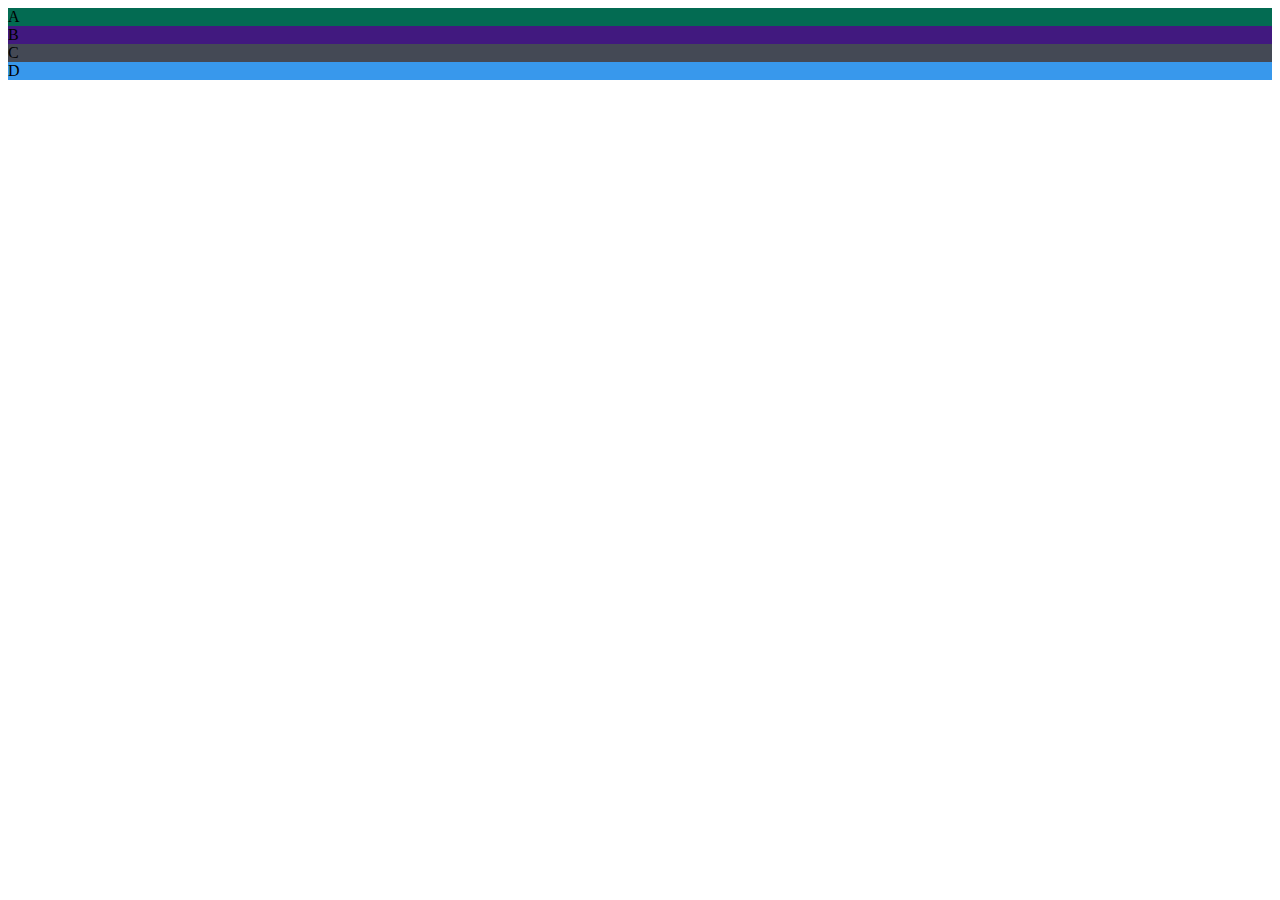
==== fundamentos/3-indrotucao-html-css/3-html-css-seletores-e-posicionamento/index.html @ 4f141ef8 "box model" ====
<!DOCTYPE html>
<html lang="en">
<head>
    <meta charset="UTF-8">
    <meta http-equiv="X-UA-Compatible" content="IE=edge">
    <meta name="viewport" content="width=device-width, initial-scale=1.0">
    <title>Exercício de Fixação: box model</title>
    <link rel="stylessheet" href="style.css">
</head>
<body>
    <div class="caixa width-and-height" style="background: #036b52">A</div>
    <div class="caixa width-and-height padding" style="background: #41197f">B<div>
    <div class="caixa width-and-height padding margin" style="background: #444955">C</div>
    <div class="caixa width-and-height padding margin border" style="background: #3898EC">D</div>
</body>
</html>
---- fundamentos/3-indrotucao-html-css/3-html-css-seletores-e-posicionamento/style.css ----
.caixa {
    color: white;
    display: inline-block;
    line-height: 50px;
    text-align: center;
    vertical-align: top;
  }
  
  .width-and-height {
    height: 50px;
    width: 50px;
  }
  
  /* insira na classe abaixo um padding de 20px para aplicá-lo aos itens B, C e D */
  .padding {
    height: 20px;
    width: 20px;
  
  }
  /* insira na classe abaixo uma margem de 30px para aplicá-la aos itens C e D */
  .margin {
  height:30px;
  }
  
  /* insira na classe abaixo uma borda com valor '5px solid black' para aplicá-la ao item D */
  .border {
    border-color: 5px solid black;
  }
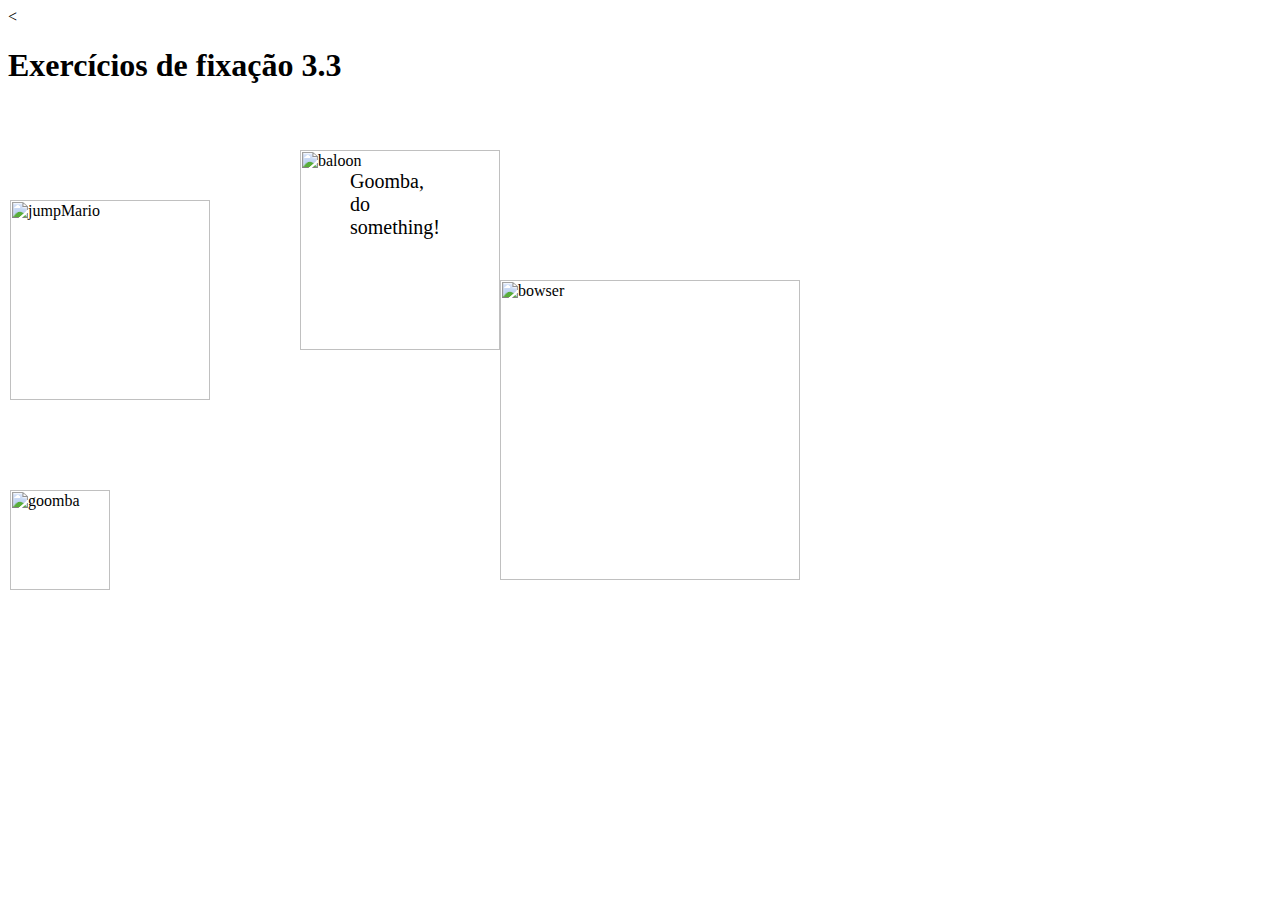
==== commit 1cbc988d: "posicionamentos" ====
--- a/fundamentos/3-indrotucao-html-css/3-html-css-seletores-e-posicionamento/index.html
+++ b/fundamentos/3-indrotucao-html-css/3-html-css-seletores-e-posicionamento/index.html
@@ -1,16 +1,18 @@
-<!DOCTYPE html>
-<html lang="en">
-<head>
+<<!DOCTYPE html>
+<html lang="pt-br">
+  <head>
     <meta charset="UTF-8">
-    <meta http-equiv="X-UA-Compatible" content="IE=edge">
-    <meta name="viewport" content="width=device-width, initial-scale=1.0">
-    <title>Exercício de Fixação: box model</title>
-    <link rel="stylessheet" href="style.css">
-</head>
-<body>
-    <div class="caixa width-and-height" style="background: #036b52">A</div>
-    <div class="caixa width-and-height padding" style="background: #41197f">B<div>
-    <div class="caixa width-and-height padding margin" style="background: #444955">C</div>
-    <div class="caixa width-and-height padding margin border" style="background: #3898EC">D</div>
-</body>
+    <title>Posicionamento de elementos</title>
+    <link rel="stylesheet" href="./style.css" />
+  </head>
+  <body>
+    <h1>Exercícios de fixação 3.3</h1>
+    <img src="https://bit.ly/39HLUyi" alt="jumpMario" class="super-mario" />
+    <img src="https://bit.ly/3arGfMc" alt="goomba" class="goomba" />
+    <img src="https://bit.ly/3AVnjks" alt="bowser" class="bowser" />
+    <p class="speach">
+      Goomba, do something!
+    </p>
+    <img src="https://bit.ly/3tmxgED" alt="baloon" class="baloon" />
+  </body>
 </html>--- a/fundamentos/3-indrotucao-html-css/3-html-css-seletores-e-posicionamento/style.css
+++ b/fundamentos/3-indrotucao-html-css/3-html-css-seletores-e-posicionamento/style.css
@@ -1,28 +1,43 @@
-.caixa {
-    color: white;
-    display: inline-block;
-    line-height: 50px;
-    text-align: center;
-    vertical-align: top;
-  }
-  
-  .width-and-height {
-    height: 50px;
-    width: 50px;
-  }
-  
-  /* insira na classe abaixo um padding de 20px para aplicá-lo aos itens B, C e D */
-  .padding {
-    height: 20px;
-    width: 20px;
-  
-  }
-  /* insira na classe abaixo uma margem de 30px para aplicá-la aos itens C e D */
-  .margin {
-  height:30px;
-  }
-  
-  /* insira na classe abaixo uma borda com valor '5px solid black' para aplicá-la ao item D */
-  .border {
-    border-color: 5px solid black;
-  }+.super-mario {
+  width: 200px;
+  position:absolute;
+  top: 200px;
+  left:10px;
+  right:0px;
+  z-index:1;
+
+}
+
+.goomba {
+  width: 100px;
+  position:absolute;
+  top:490px;
+  left:10px;
+  z-index:2;
+}
+
+.baloon {
+  width: 200px;
+  position:absolute;
+  top: 150px;
+  left:300px;
+  z-index:2;
+
+}
+
+.speach {
+  font-size: 20px;
+  width:10px;
+  position:absolute;
+  left:350px;
+  top:150px;
+  z-index:3;
+}
+
+.bowser {
+  width: 300px;
+  top: 280px;
+  position:absolute;
+  left:500px;
+  z-index:4;
+}